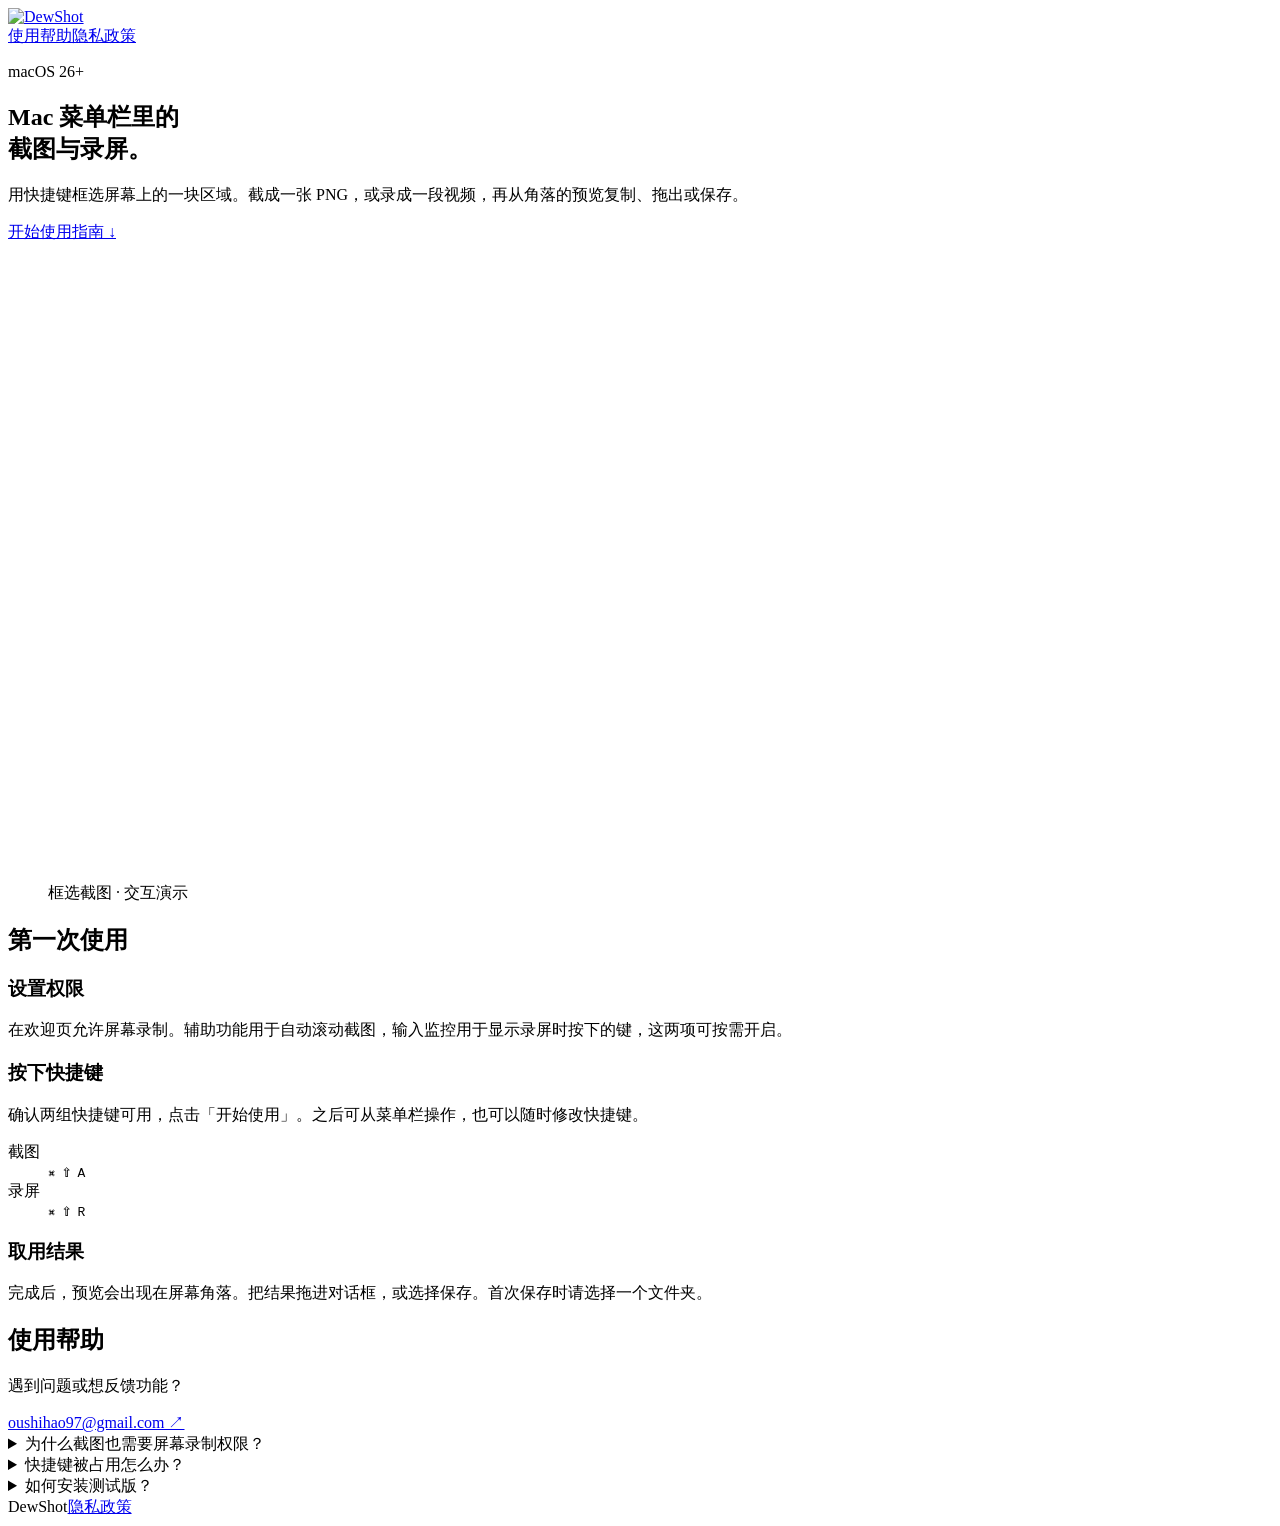
==== website/public/index.html @ dded789c "Publish DewShot product, support, and privacy website" ====
<!doctype html>
<html lang="zh-CN">
  <head>
    <meta charset="utf-8" />
    <meta name="viewport" content="width=device-width, initial-scale=1" />
    <meta
      name="description"
      content="DewShot 是 Mac 菜单栏里的原生截图与录屏工具。了解快捷键、首次设置、保存方式与技术支持。"
    />
    <title>DewShot · Mac 截图与录屏</title>
    <link rel="icon" href="/assets/dewshot-logo.svg" />
    <link rel="stylesheet" href="/style.css" />
    <script src="/demo.js" defer></script>
  </head>
  <body>
    <header>
      <nav aria-label="主导航">
        <a class="brand" href="/" aria-label="DewShot 首页"
          ><img src="/assets/dewshot-logo.svg" alt="" /><img
            src="/assets/dewshot-wordmark.svg"
            alt="DewShot"
        /></a>
        <div>
          <a href="#support">使用帮助</a><a href="/privacy/">隐私政策</a>
        </div>
      </nav>
    </header>
    <main>
      <section class="hero">
        <div>
          <p class="platform">macOS 26+</p>
          <h1>Mac 菜单栏里的<br />截图与录屏。</h1>
          <p class="intro">
            用快捷键框选屏幕上的一块区域。截成一张
            PNG，或录成一段视频，再从角落的预览复制、拖出或保存。
          </p>
          <a class="button" href="#start"
            >开始使用指南 <span aria-hidden="true">↓</span></a
          >
        </div>
        <figure>
          <div class="scene">
            <canvas
              id="art"
              width="840"
              height="620"
              aria-label="用于框选演示的抽象山景图"
            ></canvas>
            <div class="selection" aria-hidden="true">
              <i></i><i></i><i></i><i></i>
            </div>
          </div>
          <figcaption>
            <span id="demo-caption" aria-live="polite">框选截图 · 交互演示</span
            ><button id="crop" hidden>截取选区</button>
          </figcaption>
        </figure>
      </section>
      <section id="start">
        <h2>第一次使用</h2>
        <div class="steps">
          <article>
            <h3>设置权限</h3>
            <p>
              在欢迎页允许屏幕录制。辅助功能用于自动滚动截图，输入监控用于显示录屏时按下的键，这两项可按需开启。
            </p>
          </article>
          <article>
            <h3>按下快捷键</h3>
            <p>
              确认两组快捷键可用，点击「开始使用」。之后可从菜单栏操作，也可以随时修改快捷键。
            </p>
            <dl>
              <div>
                <dt>截图</dt>
                <dd><kbd>⌘ ⇧ A</kbd></dd>
              </div>
              <div>
                <dt>录屏</dt>
                <dd><kbd>⌘ ⇧ R</kbd></dd>
              </div>
            </dl>
          </article>
          <article>
            <h3>取用结果</h3>
            <p>
              完成后，预览会出现在屏幕角落。把结果拖进对话框，或选择保存。首次保存时请选择一个文件夹。
            </p>
          </article>
        </div>
      </section>
      <section id="support" class="support">
        <div>
          <h2>使用帮助</h2>
          <p>遇到问题或想反馈功能？</p>
          <a href="mailto:oushihao97@gmail.com">oushihao97@gmail.com ↗</a>
        </div>
        <div>
          <details>
            <summary>为什么截图也需要屏幕录制权限？</summary>
            <p>
              macOS 通过这项权限管理屏幕读取。打开「系统设置 → 隐私与安全性 →
              录屏与系统录音」，允许 DewShot，按系统提示重新打开应用。
            </p>
          </details>
          <details>
            <summary>快捷键被占用怎么办？</summary>
            <p>
              在欢迎页或「设置 →
              通用」点对应的快捷键，按下新的组合键。解决冲突后即可开始使用。
            </p>
          </details>
          <details>
            <summary>如何安装测试版？</summary>
            <p>
              DewShot 支持 macOS 26 及以上。如果你已收到邀请，请在 Mac 上通过
              TestFlight 打开邀请并安装。
            </p>
          </details>
        </div>
      </section>
    </main>
    <footer><span>DewShot</span><a href="/privacy/">隐私政策</a></footer>
  </body>
</html>
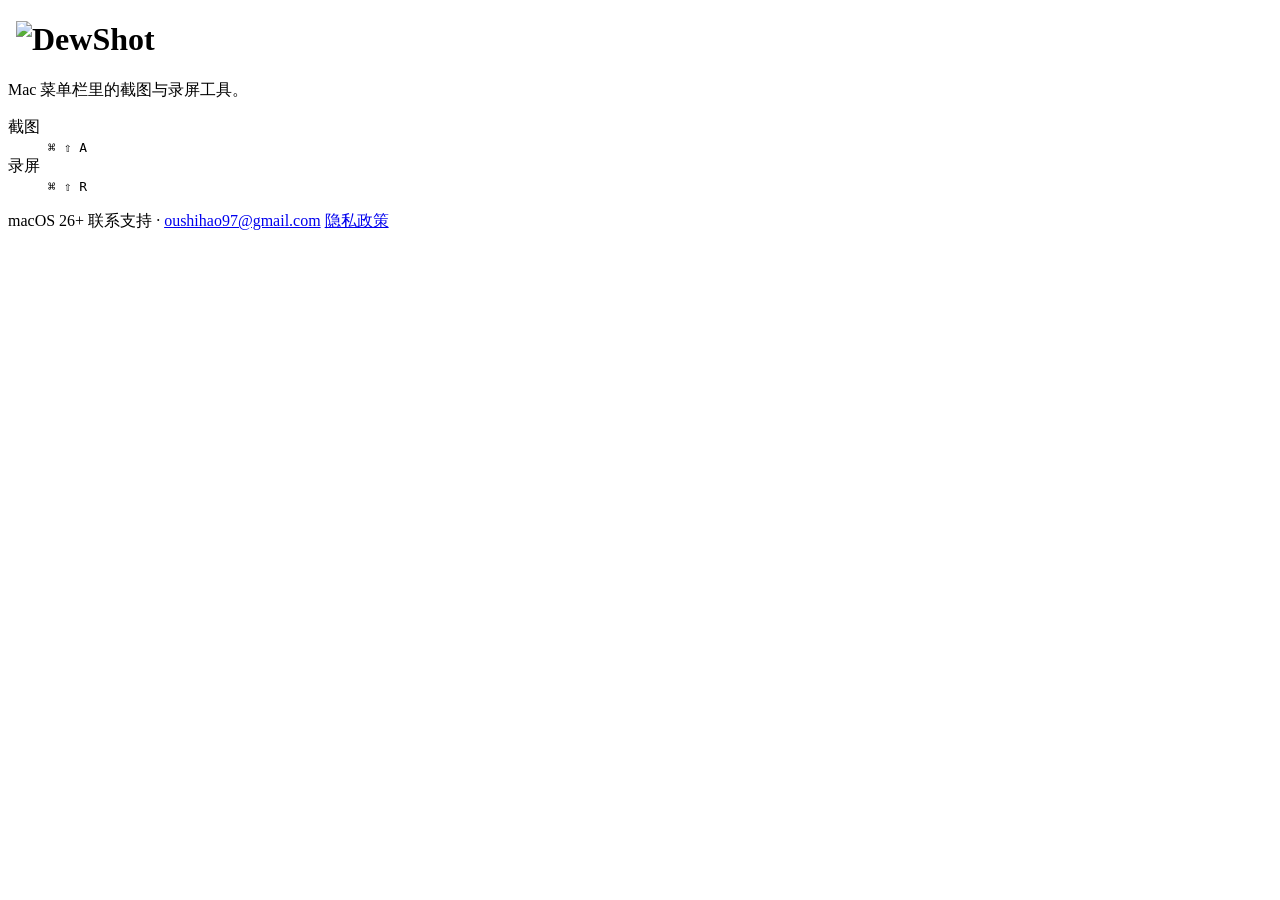
==== commit 3b2a7974: "Simplify the DewShot homepage" ====
--- a/website/public/index.html
+++ b/website/public/index.html
@@ -5,121 +5,41 @@
     <meta name="viewport" content="width=device-width, initial-scale=1" />
     <meta
       name="description"
-      content="DewShot 是 Mac 菜单栏里的原生截图与录屏工具。了解快捷键、首次设置、保存方式与技术支持。"
+      content="DewShot，Mac 菜单栏里的截图与录屏工具。查看默认快捷键、联系支持或了解隐私政策。"
     />
     <title>DewShot · Mac 截图与录屏</title>
     <link rel="icon" href="/assets/dewshot-logo.svg" />
     <link rel="stylesheet" href="/style.css" />
-    <script src="/demo.js" defer></script>
   </head>
-  <body>
-    <header>
-      <nav aria-label="主导航">
-        <a class="brand" href="/" aria-label="DewShot 首页"
-          ><img src="/assets/dewshot-logo.svg" alt="" /><img
-            src="/assets/dewshot-wordmark.svg"
-            alt="DewShot"
-        /></a>
+  <body class="home">
+    <main class="intro">
+      <h1>
+        <img class="mark" src="/assets/dewshot-logo.svg" alt="" />
+        <img
+          class="wordmark"
+          src="/assets/dewshot-wordmark.svg"
+          alt="DewShot"
+        />
+      </h1>
+      <p>Mac 菜单栏里的截图与录屏工具。</p>
+      <dl class="shortcuts" aria-label="默认快捷键">
         <div>
-          <a href="#support">使用帮助</a><a href="/privacy/">隐私政策</a>
-        </div>
-      </nav>
-    </header>
-    <main>
-      <section class="hero">
-        <div>
-          <p class="platform">macOS 26+</p>
-          <h1>Mac 菜单栏里的<br />截图与录屏。</h1>
-          <p class="intro">
-            用快捷键框选屏幕上的一块区域。截成一张
-            PNG，或录成一段视频，再从角落的预览复制、拖出或保存。
-          </p>
-          <a class="button" href="#start"
-            >开始使用指南 <span aria-hidden="true">↓</span></a
-          >
-        </div>
-        <figure>
-          <div class="scene">
-            <canvas
-              id="art"
-              width="840"
-              height="620"
-              aria-label="用于框选演示的抽象山景图"
-            ></canvas>
-            <div class="selection" aria-hidden="true">
-              <i></i><i></i><i></i><i></i>
-            </div>
-          </div>
-          <figcaption>
-            <span id="demo-caption" aria-live="polite">框选截图 · 交互演示</span
-            ><button id="crop" hidden>截取选区</button>
-          </figcaption>
-        </figure>
-      </section>
-      <section id="start">
-        <h2>第一次使用</h2>
-        <div class="steps">
-          <article>
-            <h3>设置权限</h3>
-            <p>
-              在欢迎页允许屏幕录制。辅助功能用于自动滚动截图，输入监控用于显示录屏时按下的键，这两项可按需开启。
-            </p>
-          </article>
-          <article>
-            <h3>按下快捷键</h3>
-            <p>
-              确认两组快捷键可用，点击「开始使用」。之后可从菜单栏操作，也可以随时修改快捷键。
-            </p>
-            <dl>
-              <div>
-                <dt>截图</dt>
-                <dd><kbd>⌘ ⇧ A</kbd></dd>
-              </div>
-              <div>
-                <dt>录屏</dt>
-                <dd><kbd>⌘ ⇧ R</kbd></dd>
-              </div>
-            </dl>
-          </article>
-          <article>
-            <h3>取用结果</h3>
-            <p>
-              完成后，预览会出现在屏幕角落。把结果拖进对话框，或选择保存。首次保存时请选择一个文件夹。
-            </p>
-          </article>
-        </div>
-      </section>
-      <section id="support" class="support">
-        <div>
-          <h2>使用帮助</h2>
-          <p>遇到问题或想反馈功能？</p>
-          <a href="mailto:oushihao97@gmail.com">oushihao97@gmail.com ↗</a>
+          <dt>截图</dt>
+          <dd><kbd aria-label="Command Shift A">⌘ ⇧ A</kbd></dd>
         </div>
         <div>
-          <details>
-            <summary>为什么截图也需要屏幕录制权限？</summary>
-            <p>
-              macOS 通过这项权限管理屏幕读取。打开「系统设置 → 隐私与安全性 →
-              录屏与系统录音」，允许 DewShot，按系统提示重新打开应用。
-            </p>
-          </details>
-          <details>
-            <summary>快捷键被占用怎么办？</summary>
-            <p>
-              在欢迎页或「设置 →
-              通用」点对应的快捷键，按下新的组合键。解决冲突后即可开始使用。
-            </p>
-          </details>
-          <details>
-            <summary>如何安装测试版？</summary>
-            <p>
-              DewShot 支持 macOS 26 及以上。如果你已收到邀请，请在 Mac 上通过
-              TestFlight 打开邀请并安装。
-            </p>
-          </details>
+          <dt>录屏</dt>
+          <dd><kbd aria-label="Command Shift R">⌘ ⇧ R</kbd></dd>
         </div>
-      </section>
+      </dl>
     </main>
-    <footer><span>DewShot</span><a href="/privacy/">隐私政策</a></footer>
+    <footer id="support">
+      <span>macOS 26+</span>
+      <span
+        >联系支持 ·
+        <a href="mailto:oushihao97@gmail.com">oushihao97@gmail.com</a></span
+      >
+      <a href="/privacy/">隐私政策</a>
+    </footer>
   </body>
 </html>
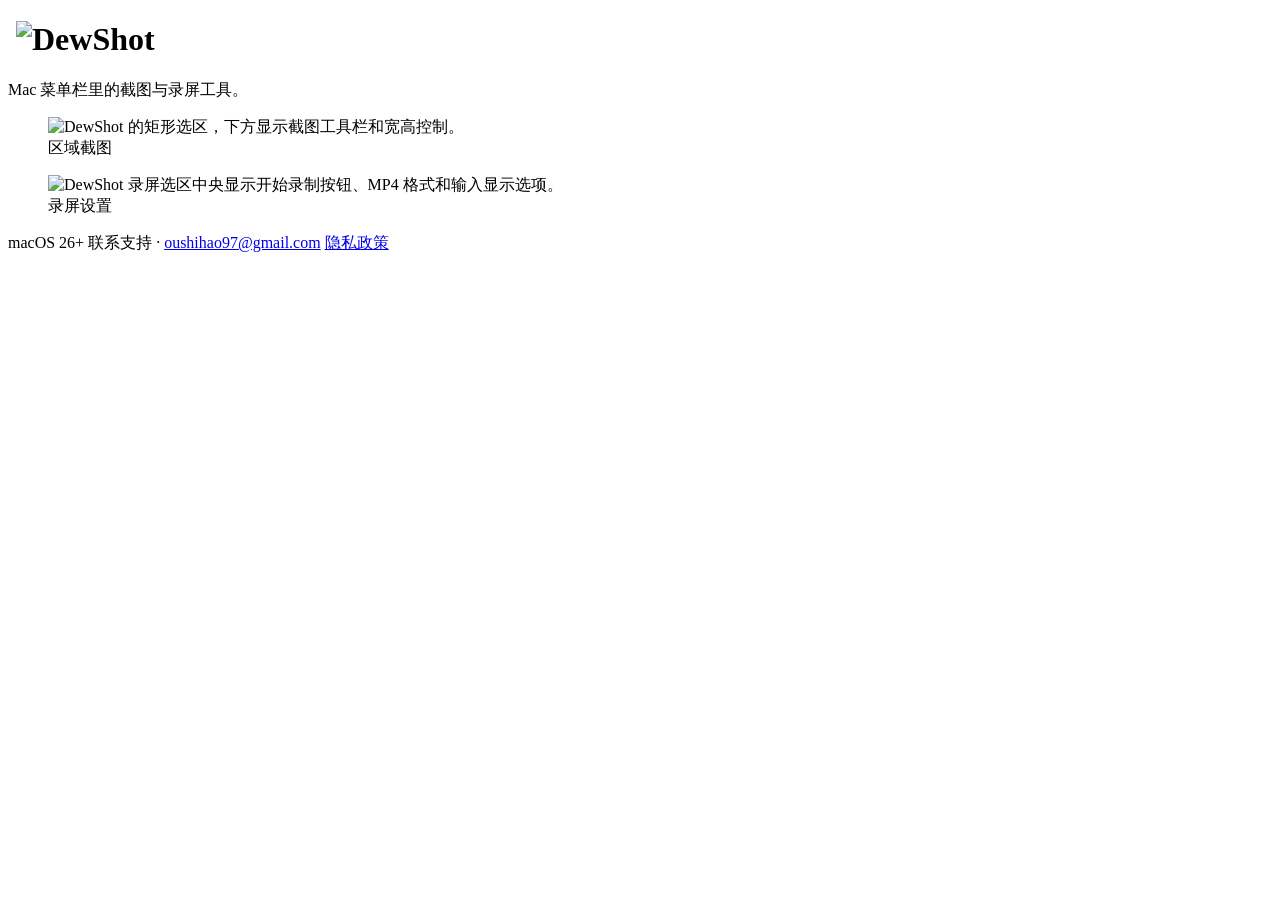
==== commit 1dcce181: "Show native screenshot and recording controls on the homepage" ====
--- a/website/public/index.html
+++ b/website/public/index.html
@@ -5,7 +5,7 @@
     <meta name="viewport" content="width=device-width, initial-scale=1" />
     <meta
       name="description"
-      content="DewShot，Mac 菜单栏里的截图与录屏工具。查看默认快捷键、联系支持或了解隐私政策。"
+      content="DewShot，Mac 菜单栏里的截图与录屏工具。查看截图与录屏界面、联系支持或了解隐私政策。"
     />
     <title>DewShot · Mac 截图与录屏</title>
     <link rel="icon" href="/assets/dewshot-logo.svg" />
@@ -22,16 +22,26 @@
         />
       </h1>
       <p>Mac 菜单栏里的截图与录屏工具。</p>
-      <dl class="shortcuts" aria-label="默认快捷键">
-        <div>
-          <dt>截图</dt>
-          <dd><kbd aria-label="Command Shift A">⌘ ⇧ A</kbd></dd>
-        </div>
-        <div>
-          <dt>录屏</dt>
-          <dd><kbd aria-label="Command Shift R">⌘ ⇧ R</kbd></dd>
-        </div>
-      </dl>
+      <div class="gallery">
+        <figure>
+          <img
+            src="/assets/region-capture.png"
+            alt="DewShot 的矩形选区，下方显示截图工具栏和宽高控制。"
+            width="1120"
+            height="628"
+          />
+          <figcaption>区域截图</figcaption>
+        </figure>
+        <figure>
+          <img
+            src="/assets/recording-setup.png"
+            alt="DewShot 录屏选区中央显示开始录制按钮、MP4 格式和输入显示选项。"
+            width="1120"
+            height="628"
+          />
+          <figcaption>录屏设置</figcaption>
+        </figure>
+      </div>
     </main>
     <footer id="support">
       <span>macOS 26+</span>
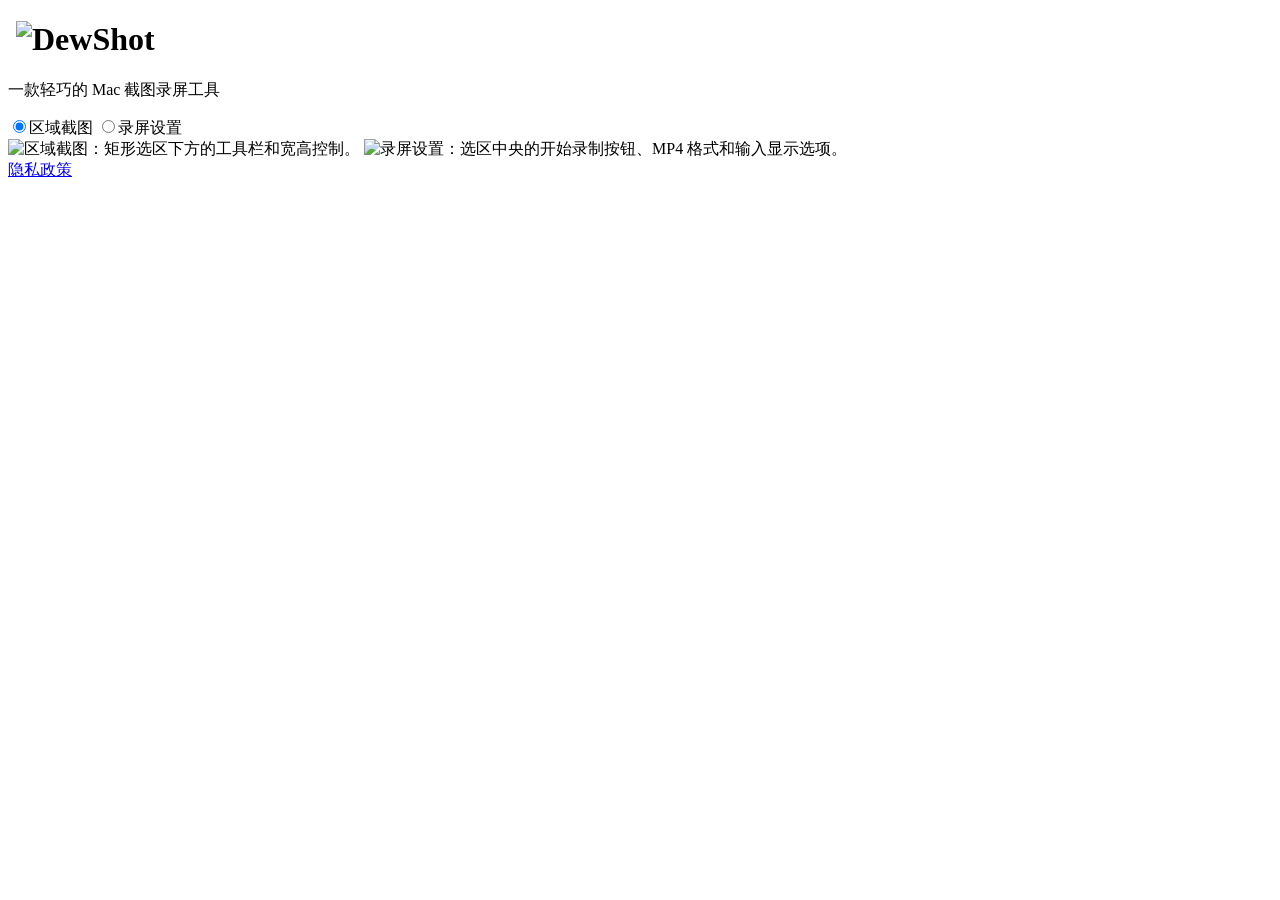
==== commit 11055598: "Localize website pages and group appearance and support controls" ====
--- a/website/public/index.html
+++ b/website/public/index.html
@@ -5,51 +5,77 @@
     <meta name="viewport" content="width=device-width, initial-scale=1" />
     <meta
       name="description"
-      content="DewShot，Mac 菜单栏里的截图与录屏工具。查看截图与录屏界面、联系支持或了解隐私政策。"
+      content="DewShot，一款 Mac 截图录屏工具。查看截图与录屏界面、联系支持或了解隐私政策。"
     />
     <title>DewShot · Mac 截图与录屏</title>
     <link rel="icon" href="/assets/dewshot-logo.svg" />
+    <script src="/theme.js"></script>
     <link rel="stylesheet" href="/style.css" />
   </head>
   <body class="home">
     <main class="intro">
-      <h1>
-        <img class="mark" src="/assets/dewshot-logo.svg" alt="" />
+      <div class="identity">
+        <h1>
+          <img class="mark" src="/assets/dewshot-logo.svg" alt="" />
+          <img
+            class="wordmark"
+            src="/assets/dewshot-wordmark.svg"
+            alt="DewShot"
+          />
+        </h1>
+        <p>一款轻巧的 Mac 截图录屏工具</p>
+      </div>
+      <section class="gallery" aria-label="产品界面预览">
+        <div class="switcher" role="group" aria-label="选择预览界面">
+          <label
+            ><input type="radio" name="mode" value="capture" checked /><span
+              >区域截图</span
+            ></label
+          >
+          <label
+            ><input type="radio" name="mode" value="record" /><span
+              >录屏设置</span
+            ></label
+          >
+        </div>
         <img
-          class="wordmark"
-          src="/assets/dewshot-wordmark.svg"
-          alt="DewShot"
+          class="capture"
+          src="/assets/region-capture.png"
+          alt="区域截图：矩形选区下方的工具栏和宽高控制。"
+          width="1120"
+          height="628"
         />
-      </h1>
-      <p>Mac 菜单栏里的截图与录屏工具。</p>
-      <div class="gallery">
-        <figure>
-          <img
-            src="/assets/region-capture.png"
-            alt="DewShot 的矩形选区，下方显示截图工具栏和宽高控制。"
-            width="1120"
-            height="628"
-          />
-          <figcaption>区域截图</figcaption>
-        </figure>
-        <figure>
-          <img
-            src="/assets/recording-setup.png"
-            alt="DewShot 录屏选区中央显示开始录制按钮、MP4 格式和输入显示选项。"
-            width="1120"
-            height="628"
-          />
-          <figcaption>录屏设置</figcaption>
-        </figure>
-      </div>
+        <img
+          class="record"
+          src="/assets/recording-setup.png"
+          alt="录屏设置：选区中央的开始录制按钮、MP4 格式和输入显示选项。"
+          width="1120"
+          height="628"
+        />
+      </section>
     </main>
     <footer id="support">
-      <span>macOS 26+</span>
-      <span
-        >联系支持 ·
-        <a href="mailto:oushihao97@gmail.com">oushihao97@gmail.com</a></span
-      >
       <a href="/privacy/">隐私政策</a>
+      <div class="preferences">
+        <a
+          href="/en/"
+          lang="en"
+          hreflang="en"
+          title="Switch to English"
+          aria-label="Switch to English"
+          ><svg aria-hidden="true">
+            <use href="/assets/preferences.svg#language"></use></svg
+        ></a>
+        <button type="button" class="theme-toggle" hidden>
+          <svg aria-hidden="true">
+            <use href="/assets/preferences.svg#moon"></use>
+          </svg>
+        </button>
+        <a class="support-email" href="mailto:deweyou97@gmail.com"
+           title="邮件联系支持 · deweyou97@gmail.com" aria-label="邮件联系支持 · deweyou97@gmail.com">
+          <svg aria-hidden="true"><use href="/assets/preferences.svg#mail"></use></svg>
+        </a>
+      </div>
     </footer>
   </body>
 </html>
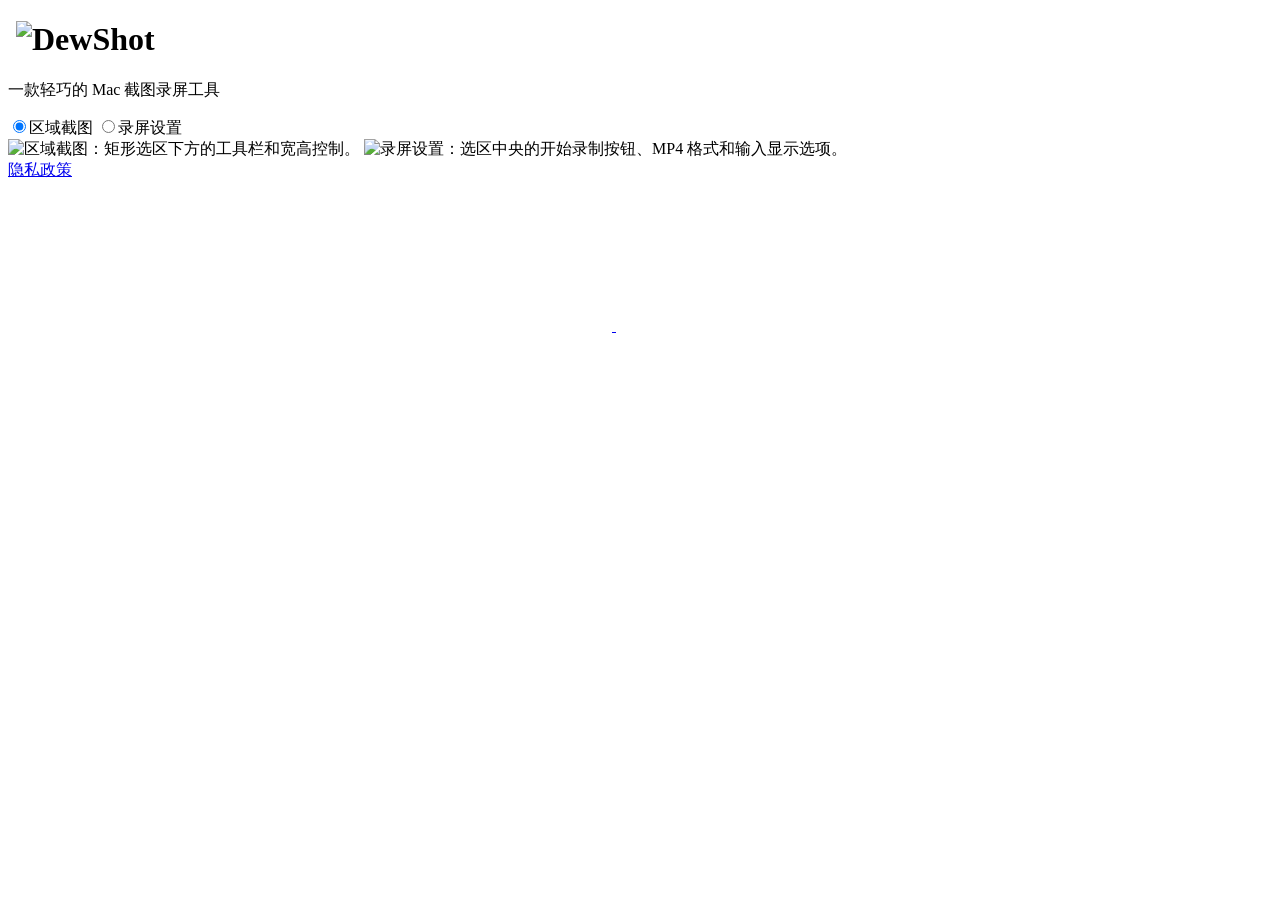
==== commit 2b95a5cc: "Link to the GitHub repository from both website footers" ====
--- a/website/public/index.html
+++ b/website/public/index.html
@@ -71,6 +71,9 @@
             <use href="/assets/preferences.svg#moon"></use>
           </svg>
         </button>
+        <a href="https://github.com/deweyou/frame" title="在 GitHub 上查看 DewShot" aria-label="在 GitHub 上查看 DewShot">
+          <svg aria-hidden="true"><use href="/assets/preferences.svg#github"></use></svg>
+        </a>
         <a class="support-email" href="mailto:deweyou97@gmail.com"
            title="邮件联系支持 · deweyou97@gmail.com" aria-label="邮件联系支持 · deweyou97@gmail.com">
           <svg aria-hidden="true"><use href="/assets/preferences.svg#mail"></use></svg>
